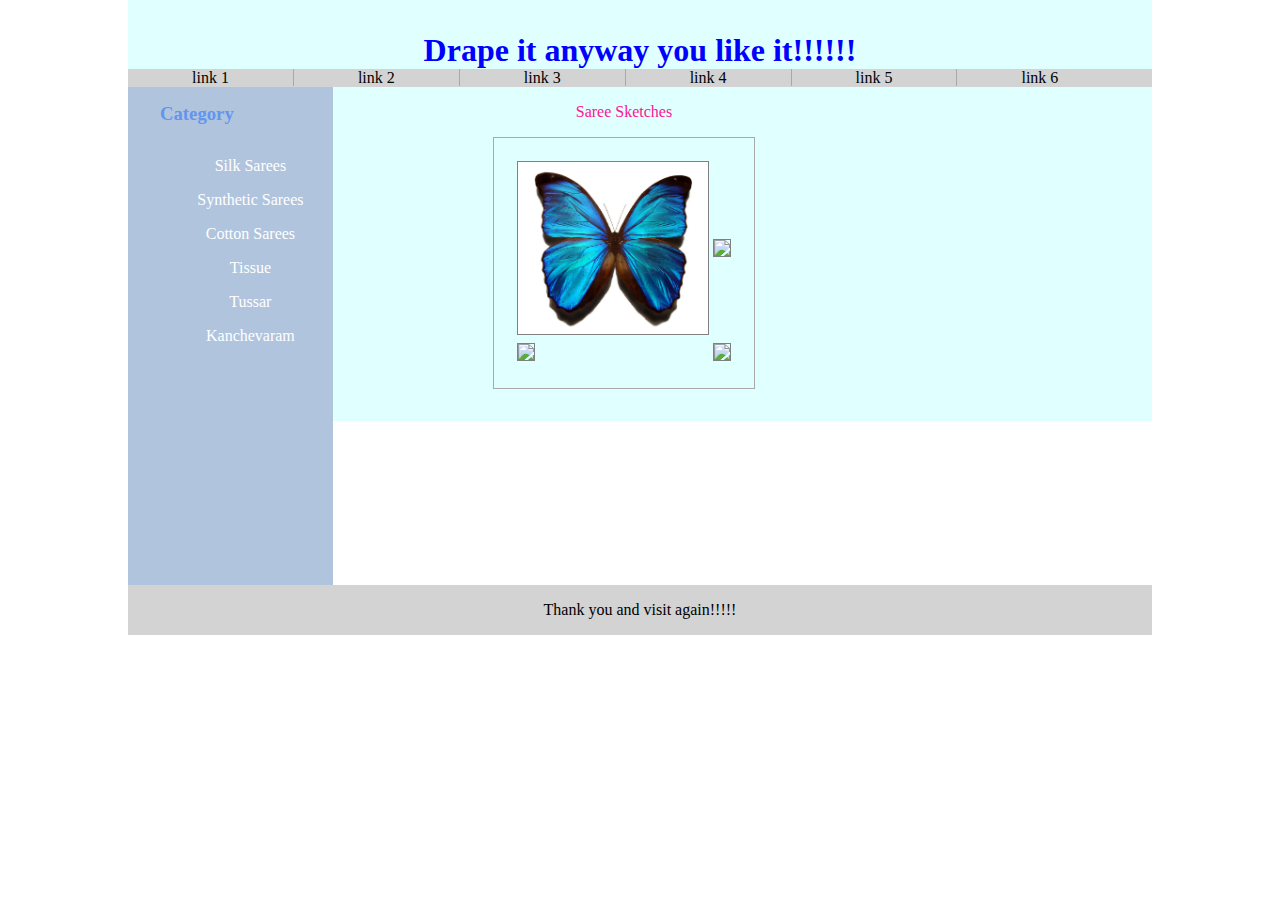
==== page1.html @ 010b2d39 "styling done for index and page1" ====
<!DOCTYPE html>
<html>
<head>
  <meta charset="UTF-8">
  <title>page1</title>
  <link rel="stylesheet" type="text/css" href="styles/page1-style.css">     
</head>
  
<body>
  <header>
    <h1>Drape it anyway you like it!!!!!!</h1>
  </header>
    <nav class="top">
      <ul>
        <li><a href="#">link 1</a></li>
        <li><a href="#">link 2</a></li>
        <li><a href="#">link 3</a></li>
        <li><a href="#">link 4</a></li>
        <li><a href="#">link 5</a></li>
        <li><a href="#">link 6</a></li>
      </ul>
    </nav>  
  
  <article>
    <nav class="side">
      <h3>Category</h3>
      <ul>
        <li><a href="#">Silk Sarees</a></li>
        <li><a href="#">Synthetic Sarees</a></li>
        <li><a href="#">Cotton Sarees</a></li>
        <li><a href="#">Tissue</a></li>
        <li><a href="#">Tussar</a></li>
        <li><a href="#">Kanchevaram</a></li>

          
      </ul>
    </nav>
  
    <section>
      <table>
        <caption>Saree Sketches</caption>
        <tr>
          <td><img src="images/blue.jpg"/></td>
          <td><img src="../portfolio/images/sketch%202.jpg"/></td>
        </tr>
        <tr>
          <td><img src="../portfolio/images/sketch%203.jpg"/></td>
          <td><img src="../portfolio/images/sketch4.jpg"/></td>
        </tr>
      </table>
    </section>
    </article>
  
    <footer>
      <p>Thank you and visit again!!!!!</p>
    </footer>
  
</body>
</html>
---- styles/page1-style.css ----
*{
  box-sizing: border-box;
}

body{
  margin:auto;
  width:80%;
  
}

header{
  padding-top: 2rem;
  text-align: :center;
  Color: blue;
  background-color:lightcyan;
  margin: 0;
}

h1{
  padding: 0;
  margin: 0;
  text-align: center;
}

.top {
  clear: both;
  float: left;
  background-color: lightgrey;
  width: 100%;
  margin: 0;
  text-align: center;
}

.top ul{
  margin:0;
  padding: 0;
}

.top li{
  float: left;
  list-style: none;
 
 
}
  .top a{
  text-decoration: none;
  font-family: cursive;
  color:black;
  border-right:1px solid darkgrey;
  padding-right:4rem;
  padding-left:4rem;
  }

.top ul li:last-child a{
  border-right: none;
  padding-right: 0;

}

article{
  position: relative;
  width:100%;
  height: auto;
  margin:auto;
  padding:0;
}

.side{
  background-color: lightsteelblue;
  padding-bottom: 11rem;
  padding-left: 1rem;
  padding-right: 1rem;
  text-align: center;
  width:20%;
  min-height: 100%;
 /* position: absolute;*/
  float: left;
  margin:auto;
}

.side h3{
  clear: both;
  float: left;
  margin:0;
  padding: 1rem;
  padding-left: 1rem;
  font-family: cursive;
  color:cornflowerblue;
  text-align: center;
  }

.side ul{
  padding-bottom: 4rem;
  margin: 0;
  width:100%;
}
.side li{
  clear: both;
  list-style: none; 
  padding-top:1rem;
}
.side a{
  text-decoration: none;
  color:white;
  
}

article img{
  width:12rem;
  border:1px solid gray;
} 

section{
  float:right;
  width:80%;
  background-color: lightcyan;
  padding-left: 10rem;
  padding-bottom: 2rem;
 }

table{
  padding: 1.26rem;
  border: 1px solid darkgrey;
  /*padding-right: 1rem;
  padding-left: 1rem;*/
}

caption{
  padding: 1rem;
  font-family: cursive;
  color:deeppink;
}

footer{
  clear: both;
  background-color: lightgrey;
}

p{
  text-align: center;
  font-family: fantasy;
  color:black;
  padding: 1rem;
  }
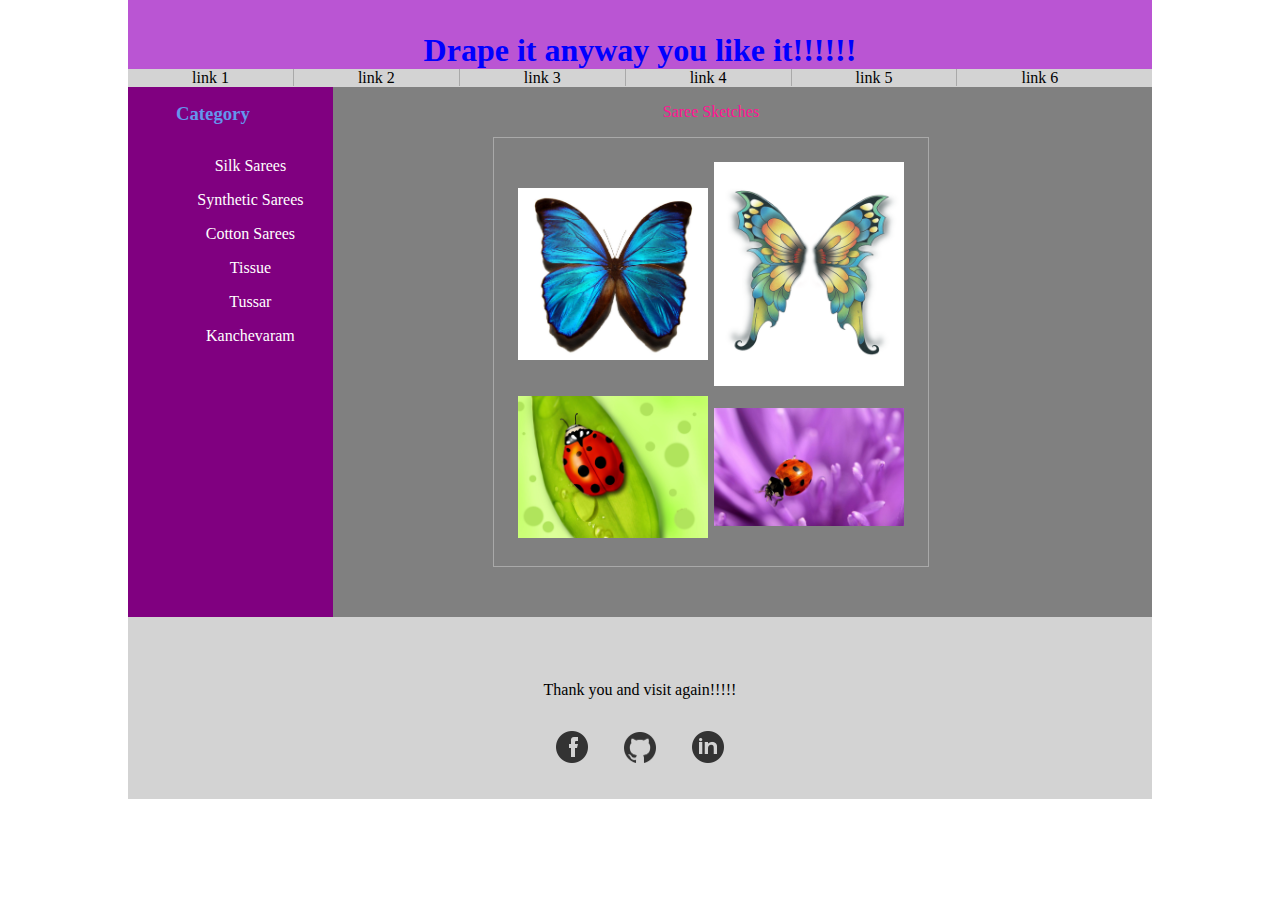
==== commit 804a7105: "last commit- done with homework" ====
--- a/page1.html
+++ b/page1.html
@@ -1,59 +1,60 @@
-<!DOCTYPE html>
-<html>
-<head>
-  <meta charset="UTF-8">
-  <title>page1</title>
-  <link rel="stylesheet" type="text/css" href="styles/page1-style.css">     
-</head>
-  
-<body>
-  <header>
-    <h1>Drape it anyway you like it!!!!!!</h1>
-  </header>
-    <nav class="top">
-      <ul>
-        <li><a href="#">link 1</a></li>
-        <li><a href="#">link 2</a></li>
-        <li><a href="#">link 3</a></li>
-        <li><a href="#">link 4</a></li>
-        <li><a href="#">link 5</a></li>
-        <li><a href="#">link 6</a></li>
-      </ul>
-    </nav>  
-  
-  <article>
-    <nav class="side">
-      <h3>Category</h3>
-      <ul>
-        <li><a href="#">Silk Sarees</a></li>
-        <li><a href="#">Synthetic Sarees</a></li>
-        <li><a href="#">Cotton Sarees</a></li>
-        <li><a href="#">Tissue</a></li>
-        <li><a href="#">Tussar</a></li>
-        <li><a href="#">Kanchevaram</a></li>
-
-          
-      </ul>
-    </nav>
-  
-    <section>
-      <table>
-        <caption>Saree Sketches</caption>
-        <tr>
-          <td><img src="images/blue.jpg"/></td>
-          <td><img src="../portfolio/images/sketch%202.jpg"/></td>
-        </tr>
-        <tr>
-          <td><img src="../portfolio/images/sketch%203.jpg"/></td>
-          <td><img src="../portfolio/images/sketch4.jpg"/></td>
-        </tr>
-      </table>
-    </section>
-    </article>
-  
-    <footer>
-      <p>Thank you and visit again!!!!!</p>
-    </footer>
-  
-</body>
+<!DOCTYPE html>
+<html>
+    <head>
+      <meta charset="UTF-8">
+      <title>page1</title>
+      <link rel="stylesheet" type="text/css" href="styles/page1-style.css">     
+    </head>
+
+    <body>
+        <header>
+          <h1>Drape it anyway you like it!!!!!!</h1>
+        </header>
+        <nav class="top">
+          <ul>
+            <li><a href="#">link 1</a></li>
+            <li><a href="#">link 2</a></li>
+            <li><a href="#">link 3</a></li>
+            <li><a href="#">link 4</a></li>
+            <li><a href="#">link 5</a></li>
+            <li><a href="#">link 6</a></li>
+          </ul>
+        </nav>  
+
+        <article>
+          <nav class="side">
+            <h3>Category</h3>
+            <ul>
+              <li><a href="#">Silk Sarees</a></li>
+              <li><a href="#">Synthetic Sarees</a></li>
+              <li><a href="#">Cotton Sarees</a></li>
+              <li><a href="#">Tissue</a></li>
+              <li><a href="#">Tussar</a></li>
+              <li><a href="#">Kanchevaram</a></li>
+            </ul>
+          </nav>
+
+          <section>
+            <table>
+              <caption>Saree Sketches</caption>
+              <tr>
+                <td><img src="images/blue.jpg" alt="butterfly-blue"></td>
+                <td><img src="images/butterfly.png" alt="butterfly"></td>
+              </tr>
+              <tr>
+                <td><img src="images/ladybug.jpg" alt="ladybug"></td>
+                <td><img src="images/purple.jpg" alt="purple"></td>
+              </tr>
+            </table>
+          </section>
+        </article>
+
+        <footer>
+          <p>Thank you and visit again!!!!!</p>
+          <img src="images/facebook.png" alt="facebook">
+          <img src="images/github.png" alt="github">
+          <img src="images/linked-in.png" alt="linkdn">
+        </footer>
+
+    </body>
 </html>--- a/styles/page1-style.css
+++ b/styles/page1-style.css
@@ -1,144 +1,151 @@
-*{
-  box-sizing: border-box;
-}
-
-body{
-  margin:auto;
-  width:80%;
-  
-}
-
-header{
-  padding-top: 2rem;
-  text-align: :center;
-  Color: blue;
-  background-color:lightcyan;
-  margin: 0;
-}
-
-h1{
-  padding: 0;
-  margin: 0;
-  text-align: center;
-}
-
-.top {
-  clear: both;
-  float: left;
-  background-color: lightgrey;
-  width: 100%;
-  margin: 0;
-  text-align: center;
-}
-
-.top ul{
-  margin:0;
-  padding: 0;
-}
-
-.top li{
-  float: left;
-  list-style: none;
- 
- 
-}
-  .top a{
-  text-decoration: none;
-  font-family: cursive;
-  color:black;
-  border-right:1px solid darkgrey;
-  padding-right:4rem;
-  padding-left:4rem;
-  }
-
-.top ul li:last-child a{
-  border-right: none;
-  padding-right: 0;
-
-}
-
-article{
-  position: relative;
-  width:100%;
-  height: auto;
-  margin:auto;
-  padding:0;
-}
-
-.side{
-  background-color: lightsteelblue;
-  padding-bottom: 11rem;
-  padding-left: 1rem;
-  padding-right: 1rem;
-  text-align: center;
-  width:20%;
-  min-height: 100%;
- /* position: absolute;*/
-  float: left;
-  margin:auto;
-}
-
-.side h3{
-  clear: both;
-  float: left;
-  margin:0;
-  padding: 1rem;
-  padding-left: 1rem;
-  font-family: cursive;
-  color:cornflowerblue;
-  text-align: center;
-  }
-
-.side ul{
-  padding-bottom: 4rem;
-  margin: 0;
-  width:100%;
-}
-.side li{
-  clear: both;
-  list-style: none; 
-  padding-top:1rem;
-}
-.side a{
-  text-decoration: none;
-  color:white;
-  
-}
-
-article img{
-  width:12rem;
-  border:1px solid gray;
-} 
-
-section{
-  float:right;
-  width:80%;
-  background-color: lightcyan;
-  padding-left: 10rem;
-  padding-bottom: 2rem;
- }
-
-table{
-  padding: 1.26rem;
-  border: 1px solid darkgrey;
-  /*padding-right: 1rem;
-  padding-left: 1rem;*/
-}
-
-caption{
-  padding: 1rem;
-  font-family: cursive;
-  color:deeppink;
-}
-
-footer{
-  clear: both;
-  background-color: lightgrey;
-}
-
-p{
-  text-align: center;
-  font-family: fantasy;
-  color:black;
-  padding: 1rem;
-  }+*{
+  box-sizing: border-box;
+}
+
+body{
+  margin:auto;
+  width:80%; 
+}
+
+header{
+  padding-top: 2rem;
+  text-align: :center;
+  Color: blue;
+  background-color:mediumorchid;
+  margin: 0;
+}
+
+h1{
+  padding: 0;
+  margin: 0;
+  text-align: center;
+}
+
+.top {
+  clear: both;
+  float: left;
+  background-color: lightgrey;
+  width: 100%;
+  margin: 0;
+  text-align: center;
+}
+
+.top ul{
+  margin:0;
+  padding: 0;
+}
+
+.top li{
+  float: left;
+  list-style: none; 
+ }
+
+  .top a{
+    text-decoration: none;
+    font-family: cursive;
+    color:black;
+    border-right:1px solid darkgrey;
+    padding-right:4rem;
+    padding-left:4rem;
+  }
+
+.top ul li:last-child a{
+  border-right: none;
+  padding-right: 0;
+}
+
+article{
+  position: relative;
+  width:100%;
+  height: auto;
+  margin:auto;
+  padding:0;
+}
+
+.side{
+  background-color: purple;
+  padding-bottom: 13rem;
+  padding-left: 1rem;
+  padding-right: 1rem;
+  text-align: center;
+  width:20%;
+  min-height: 100%;
+ /* position: absolute;*/
+  float: left;
+  margin:auto;
+}
+
+.side h3{
+  clear: both;
+  float: left;
+  margin:0;
+  padding: 1rem;
+  padding-left: 2rem;
+  font-family: cursive;
+  color:cornflowerblue;
+  text-align: center;
+  }
+
+.side ul{
+  padding-bottom: 4rem;
+  margin: 0;
+  width:100%;
+}
+
+.side li{
+  clear: both;
+  list-style: none; 
+  padding-top:1rem;
+}
+
+.side a{
+  text-decoration: none;
+  color:white;  
+}
+
+article img{
+  width:12rem;
+  border:1px solid gray;  
+} 
+
+section{
+  float:right;
+  width:80%;
+  background-color:grey;
+  padding-left: 10rem;
+  padding-bottom: 3.10rem;
+ }
+
+table{
+  padding: 1.26rem;
+  border: 1px solid darkgrey;
+  /*padding-right: 1rem;
+  padding-left: 1rem;*/
+}
+
+caption{
+  padding: 1rem;
+  font-family: cursive;
+  color:deeppink;
+}
+
+footer{
+  clear: both;
+  background-color: lightgrey;
+  border: 1rem white;
+  padding:2rem;
+  text-align: center;
+}
+
+footer img{
+  width:4rem;
+  padding-left: 1rem;
+  padding-right: 1rem;
+}
+
+p{
+  text-align: center;
+  font-family: fantasy;
+  color:black;
+  padding: 1rem;
+  }
